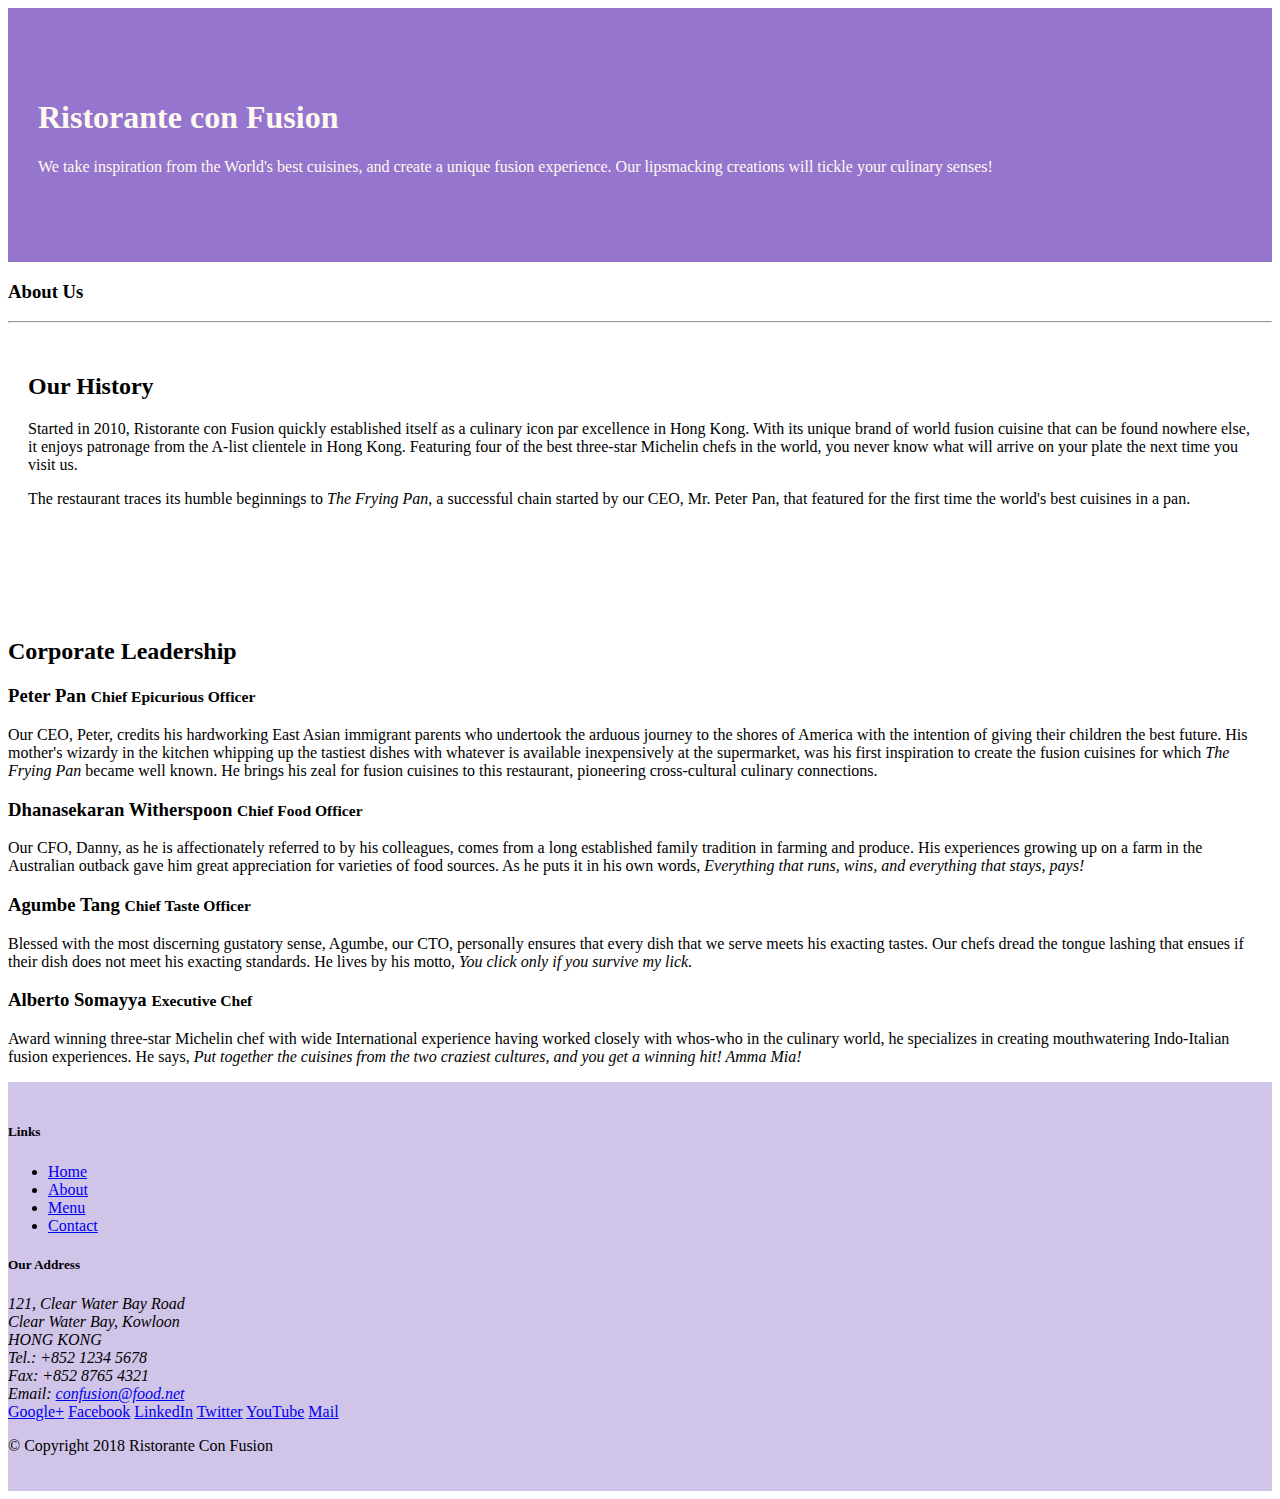
==== aboutus.html @ 4d362a7f "Assignment_01 changes" ====
<!DOCTYPE html>
<html lang="en">

<head>
    <!-- Required meta tags always come first -->
    <meta charset="utf-8">
    <meta name="viewport" content="width=device-width, initial-scale=1, shrink-to-fit=no">
    <meta http-equiv="x-ua-compatible" content="ie=edge">

    <!-- Bootstrap CSS -->
    <link rel="stylesheet" href="node_modules/bootstrap/dist/css/bootstrap.min.css">
    <link rel="stylesheet" href="css/aboutus.css">

    <title>Ristorante Con Fusion: About Us</title>

</head>

<body>

    <header class="jumbotron">
        <div class="container">
            <div class="row row-header">
                <div class="col-12 col-sm-6">
                    <h1>Ristorante con Fusion</h1>
                    <p>We take inspiration from the World's best cuisines, and create a unique fusion experience. Our lipsmacking creations will tickle your culinary senses!</p>
                </div>
                <div class="col-12 col-sm">
                </div>
            </div>
        </div>
    </header>

    <div class="container">
        <div class="row">
            <div class="col-12">
               <h3>About Us</h3>
               <hr>
            </div>
        </div>

        <div class="row row-content">
            <div class="col-12 col-sm-4 col-md-6">
                <h2>Our History</h2>
                <p>Started in 2010, Ristorante con Fusion quickly established itself as a culinary icon par excellence in Hong Kong. With its unique brand of world fusion cuisine that can be found nowhere else, it enjoys patronage from the A-list clientele in Hong Kong.  Featuring four of the best three-star Michelin chefs in the world, you never know what will arrive on your plate the next time you visit us.</p>
                <p>The restaurant traces its humble beginnings to <em>The Frying Pan</em>, a successful chain started by our CEO, Mr. Peter Pan, that featured for the first time the world's best cuisines in a pan.</p>
            </div>
            <div>
            </div>
        </div>


        <div>
            <div>
                <h2>Corporate Leadership</h2>
                <h3>Peter Pan <small>Chief Epicurious Officer</small></h3>
                <p class= "d-none d-sm-block">Our CEO, Peter, credits his hardworking East Asian immigrant parents who undertook the arduous journey to the shores of America with the intention of giving their children the best future. His mother's wizardy in the kitchen whipping up the tastiest dishes with whatever is available inexpensively at the supermarket, was his first inspiration to create the fusion cuisines for which <em>The Frying Pan</em> became well known. He brings his zeal for fusion cuisines to this restaurant, pioneering cross-cultural culinary connections.</p>
                <h3>Dhanasekaran Witherspoon <small>Chief Food Officer</small></h3>
                <p class="d-none d-sm-block">Our CFO, Danny, as he is affectionately referred to by his colleagues, comes from a long established family tradition in farming and produce. His experiences growing up on a farm in the Australian outback gave him great appreciation for varieties of food sources. As he puts it in his own words, <em>Everything that runs, wins, and everything that stays, pays!</em></p>
                <h3>Agumbe Tang <small>Chief Taste Officer</small></h3>
                <p class="d-none d-sm-block">Blessed with the most discerning gustatory sense, Agumbe, our CTO, personally ensures that every dish that we serve meets his exacting tastes. Our chefs dread the tongue lashing that ensues if their dish does not meet his exacting standards. He lives by his motto, <em>You click only if you survive my lick.</em></p>
                <h3>Alberto Somayya <small>Executive Chef</small></h3>
                <p class="d-none d-sm-block">Award winning three-star Michelin chef with wide International experience having worked closely with whos-who in the culinary world, he specializes in creating mouthwatering Indo-Italian fusion experiences. He says, <em>Put together the cuisines from the two craziest cultures, and you get a winning hit! Amma Mia!</em></p>
            </div>
       </div>

    </div>

    <footer class="footer">
        <div class="container">
            <div class="row">             
                <div class="col-4 offset-1 col-sm-2">
                    <h5>Links</h5>
                    <ul class="list-unstyled">
                        <li><a href="#">Home</a></li>
                        <li><a href="#">About</a></li>
                        <li><a href="#">Menu</a></li>
                        <li><a href="#">Contact</a></li>
                    </ul>
                </div>
                <div class="col-7 col-sm-5">
                    <h5>Our Address</h5>
                    <address>
		              121, Clear Water Bay Road<br>
		              Clear Water Bay, Kowloon<br>
		              HONG KONG<br>
		              Tel.: +852 1234 5678<br>
		              Fax: +852 8765 4321<br>
		              Email: <a href="mailto:confusion@food.net">confusion@food.net</a>
		           </address>
                </div>
                <div class="col-12 col-sm-4 align-self-center">
                    <div class="text-center">
                        <a href="http://google.com/+">Google+</a>
                        <a href="http://www.facebook.com/profile.php?id=">Facebook</a>
                        <a href="http://www.linkedin.com/in/">LinkedIn</a>
                        <a href="http://twitter.com/">Twitter</a>
                        <a href="http://youtube.com/">YouTube</a>
                        <a href="mailto:">Mail</a>
                    </div>
                </div>
           </div>
           <div class="row justify-content-center">             
                <div class="col-auto">
                    <p>© Copyright 2018 Ristorante Con Fusion</p>
                </div>
           </div>
        </div>
    </footer>

    <!-- jQuery first, then Popper.js, then Bootstrap JS. -->
 <script src="node_modules/jquery/dist/jquery.slim.min.js"></script>
 <script src="node_modules/popper.js/dist/umd/popper.min.js"></script>
 <script src="node_modules/bootstrap/dist/js/bootstrap.min.js"></script>
    
</body>

</html>
---- css/aboutus.css ----
.row-content{
      padding: 0px auto;
      margin: 50px 20px 130px 20px;
}

.footer{
    background-color: #D1C4E9;
    margin: 0px auto;
    padding:  20px 0px 20px 0px;
}

.jumbotron{
    padding: 70px 30px 70px 30px;
    margin: 0px auto;
    background: #9575CD;
    color: floralwhite;
}

.row-header{
    margin: 0px auto;
    padding: 0px auto;
}

.address{
    font-size: 80%;
    margin: 0px;
    color: #0f0f0f;
}
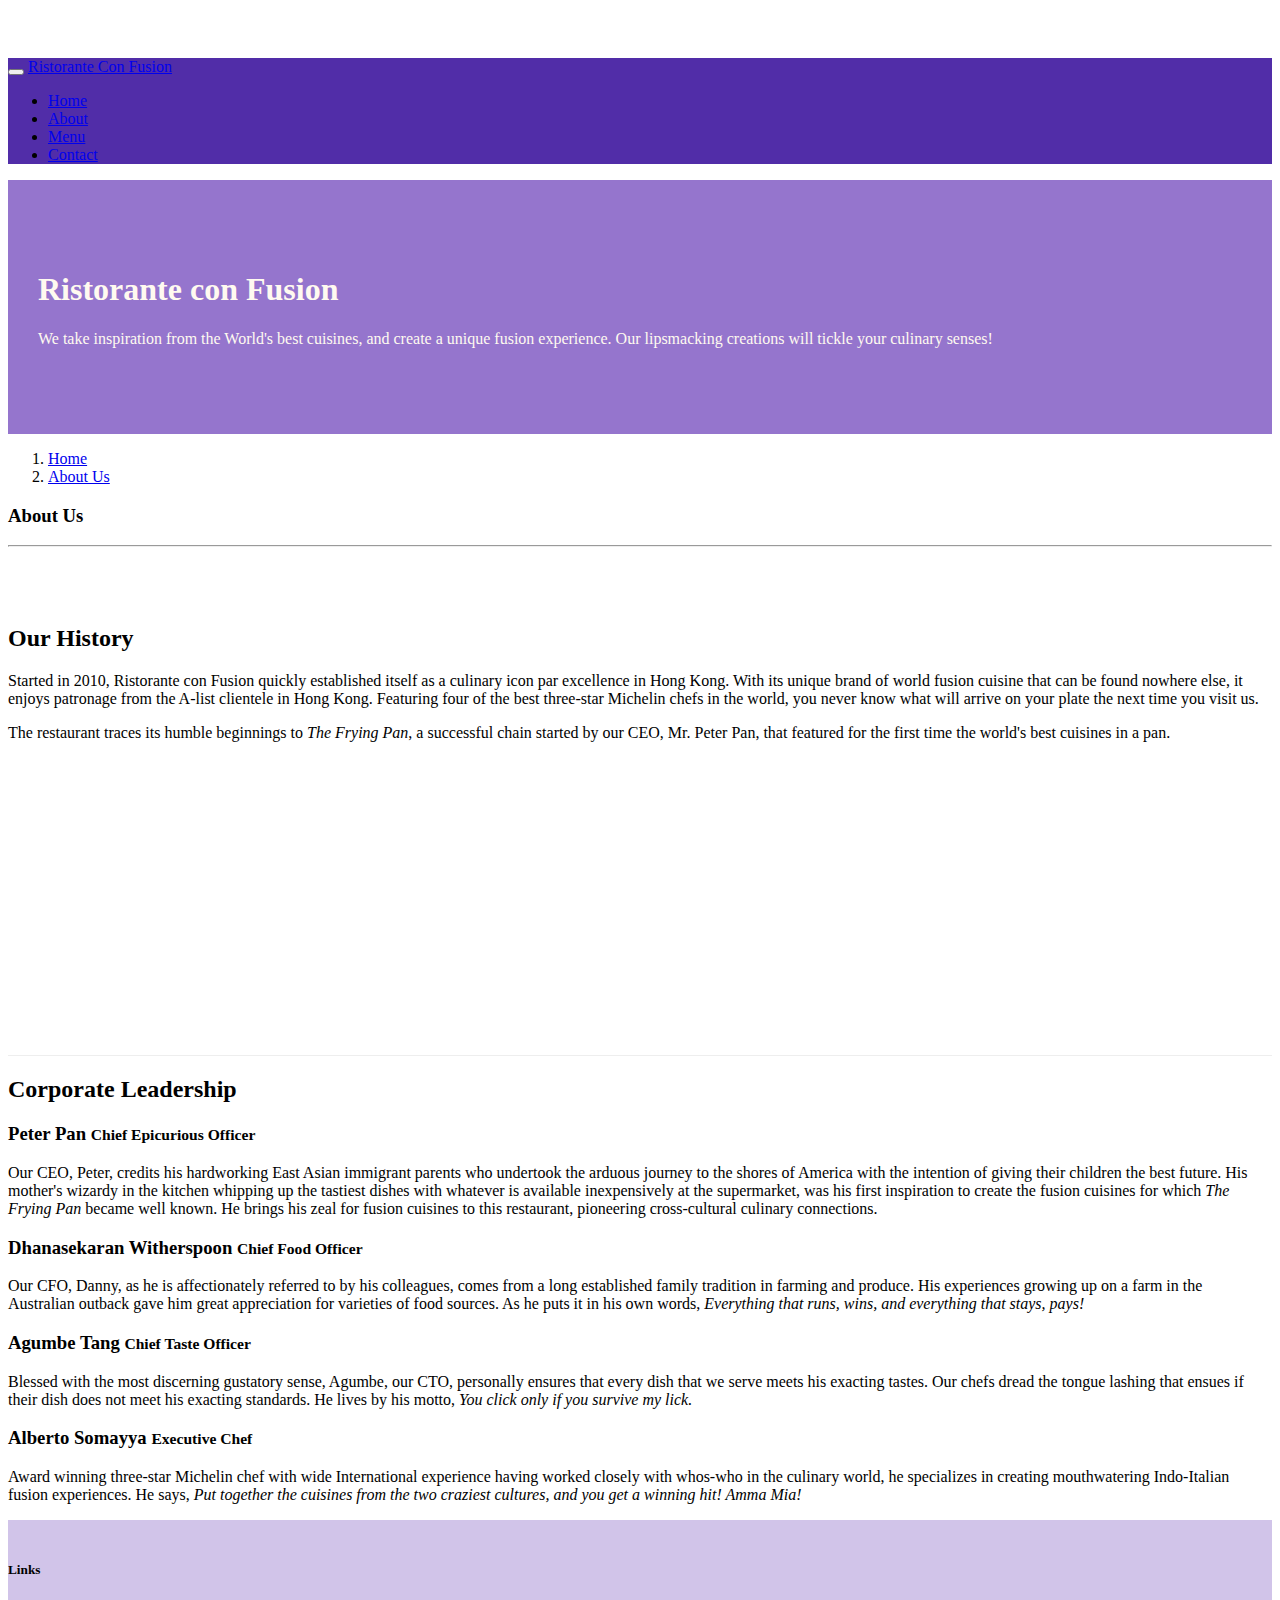
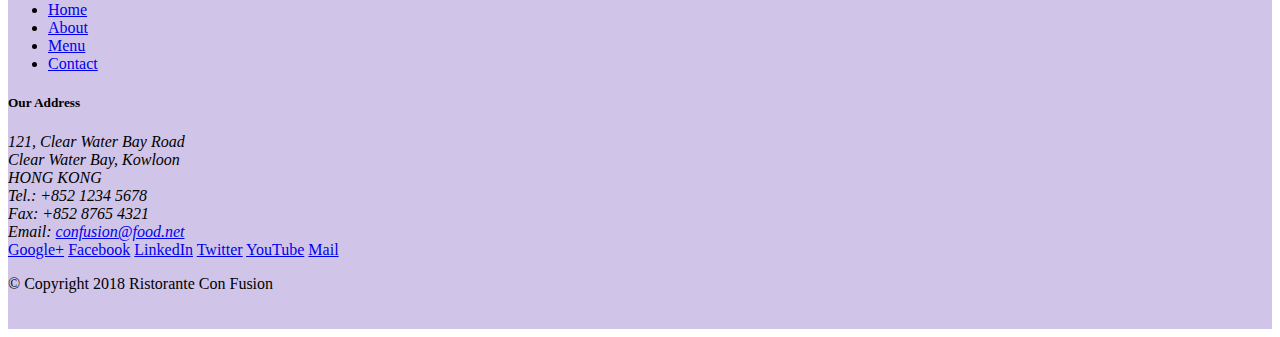
==== commit 59e3b78c: "navbar and breadcrumbs" ====
--- a/aboutus.html
+++ b/aboutus.html
@@ -9,13 +9,30 @@
 
     <!-- Bootstrap CSS -->
     <link rel="stylesheet" href="node_modules/bootstrap/dist/css/bootstrap.min.css">
-    <link rel="stylesheet" href="css/aboutus.css">
+    <link rel="stylesheet" href="css/styles.css">
 
     <title>Ristorante Con Fusion: About Us</title>
 
 </head>
 
 <body>
+
+        <nav class="navbar navbar-dark navbar-expand-sm fixed-top">
+                <div class="container">
+                        <button class="navbar-toggler" type="button" data-toggle="collapse" data-target="#Navbar">
+                                <span class="navbar-toggler-icon"></span>
+                        </button>
+                    <a class="navbar-brand mr-auto" href="./index.html">Ristorante Con Fusion</a>
+                    <div class = "collapse navbar-collapse" id="Navbar">
+                        <ul class="navbar-nav mr-auto">
+                            <li class="nav-item"><a class="nav-link" href="./index.html">Home</a></li>
+                            <li class="nav-item active"><a class="nav-link" href="#">About</a></li>
+                            <li class="nav-item"><a class="nav-link" href="#">Menu</a></li>
+                            <li class="nav-item"><a class="nav-link" href="#">Contact</a></li>
+                        </ul> 
+                    </div>              
+                </div>
+        </nav>
 
     <header class="jumbotron">
         <div class="container">
@@ -32,6 +49,10 @@
 
     <div class="container">
         <div class="row">
+            <ol class="col-12 breadcrumb">
+               <li class="breadcrumb-item"><a href="./index.html">Home</a></li>
+               <li class="breadcrumb-item active"><a href="#">About Us</a></li> 
+            </ol>
             <div class="col-12">
                <h3>About Us</h3>
                <hr>
@@ -71,7 +92,7 @@
                 <div class="col-4 offset-1 col-sm-2">
                     <h5>Links</h5>
                     <ul class="list-unstyled">
-                        <li><a href="#">Home</a></li>
+                        <li><a href="./index.html">Home</a></li>
                         <li><a href="#">About</a></li>
                         <li><a href="#">Menu</a></li>
                         <li><a href="#">Contact</a></li>
--- a/css/styles.css
+++ b/css/styles.css
@@ -0,0 +1,39 @@
+.row-header{
+    margin: 0px auto;
+    padding: 0px auto;
+}
+
+.row-content{
+    margin: 0px auto;
+    padding: 50px 0px 50px 0px;
+    border-bottom: 1px ridge;
+    min-height: 400px;
+}
+
+.footer{
+    background-color: #D1C4E9;
+    margin: 0px auto;
+    padding:  20px 0px 20px 0px;
+}
+
+.jumbotron{
+    padding: 70px 30px 70px 30px;
+    margin: 0px auto;
+    background: #9575CD;
+    color: floralwhite;
+}
+
+.address{
+    font-size: 80%;
+    margin: 0px;
+    color: #0f0f0f;
+}
+
+body{
+    padding:50px 0px 0px 0px;
+    z-index:0;
+}
+
+.navbar-dark {
+     background-color: #512DA8;
+}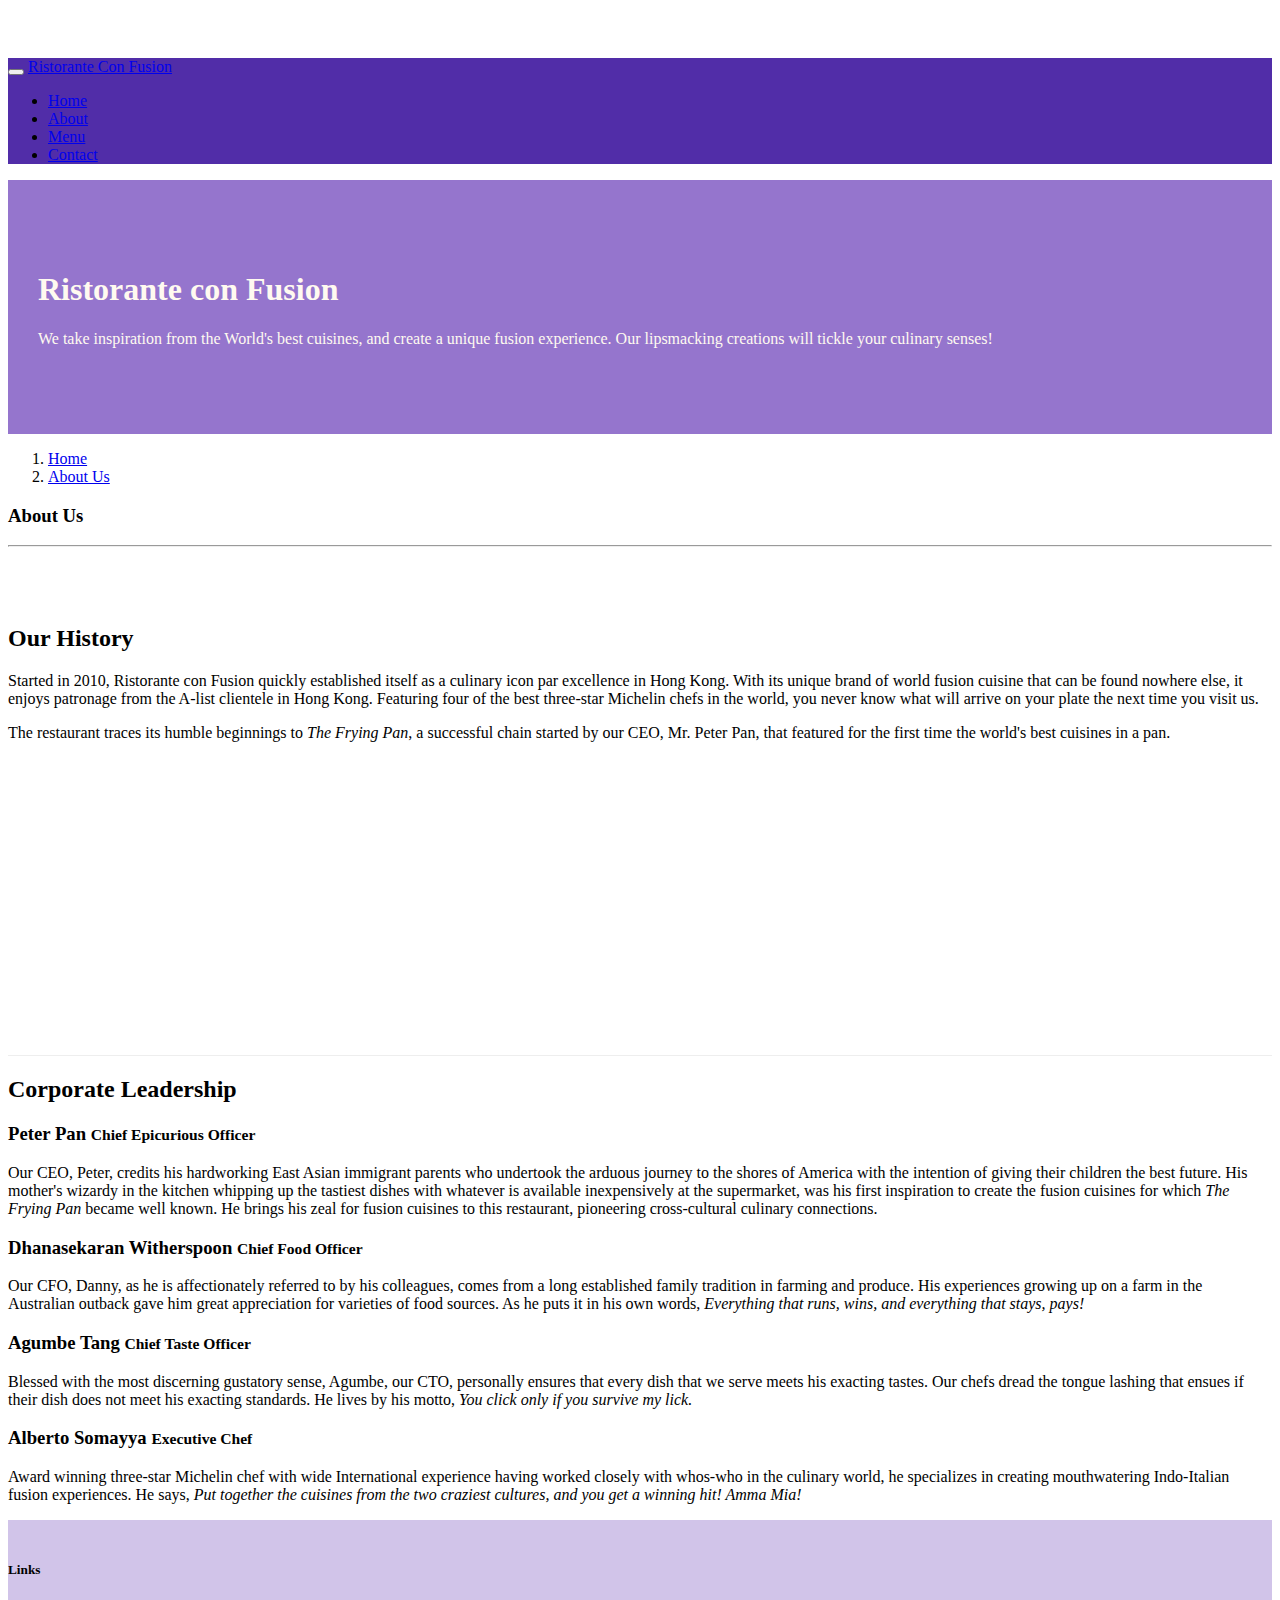
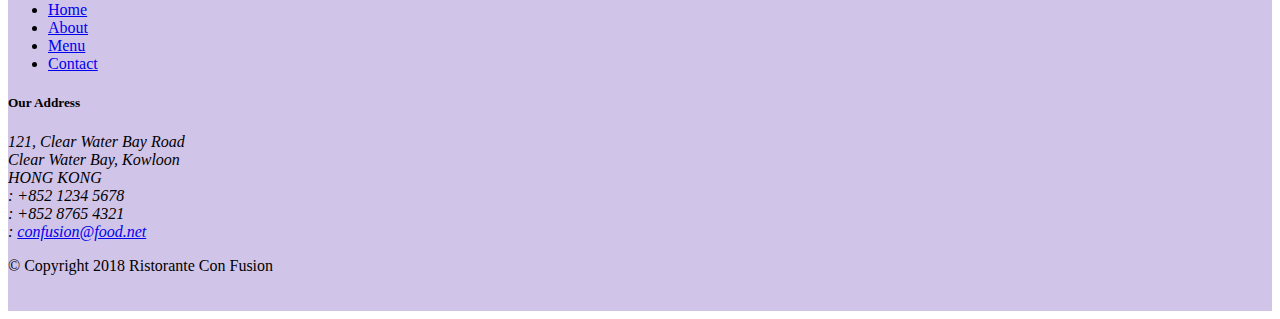
==== commit 8cc4766e: "icon fonts" ====
--- a/aboutus.html
+++ b/aboutus.html
@@ -10,6 +10,9 @@
     <!-- Bootstrap CSS -->
     <link rel="stylesheet" href="node_modules/bootstrap/dist/css/bootstrap.min.css">
     <link rel="stylesheet" href="css/styles.css">
+    <link rel="stylesheet" href="node_modules/font-awesome/css/font-awesome.min.css">
+    <link rel="stylesheet" href="node_modules/bootstrap-social/bootstrap-social.css">
+
 
     <title>Ristorante Con Fusion: About Us</title>
 
@@ -25,10 +28,10 @@
                     <a class="navbar-brand mr-auto" href="./index.html">Ristorante Con Fusion</a>
                     <div class = "collapse navbar-collapse" id="Navbar">
                         <ul class="navbar-nav mr-auto">
-                            <li class="nav-item"><a class="nav-link" href="./index.html">Home</a></li>
-                            <li class="nav-item active"><a class="nav-link" href="#">About</a></li>
-                            <li class="nav-item"><a class="nav-link" href="#">Menu</a></li>
-                            <li class="nav-item"><a class="nav-link" href="#">Contact</a></li>
+                                <li class="nav-item"><a class="nav-link" href="./index.html"><span class="fa fa-home fa-lg"></span> Home</a></li>
+                                <li class="nav-item active"><a class="nav-link" href="#"><span class="fa fa-info fa-lg"></span> About</a></li>
+                                <li class="nav-item"><a class="nav-link" href="#"><span class="fa fa-list fa-lg"></span> Menu</a></li>
+                                <li class="nav-item"><a class="nav-link" href="#"><span class="fa fa-address-card fa-lg"></span> Contact</a></li>
                         </ul> 
                     </div>              
                 </div>
@@ -104,19 +107,19 @@
 		              121, Clear Water Bay Road<br>
 		              Clear Water Bay, Kowloon<br>
 		              HONG KONG<br>
-		              Tel.: +852 1234 5678<br>
-		              Fax: +852 8765 4321<br>
-		              Email: <a href="mailto:confusion@food.net">confusion@food.net</a>
+                      <i class = "fa fa-phone fa-lg"></i>: +852 1234 5678<br>
+		              <i class = "fa fa-fax fa-lg"></i>: +852 8765 4321<br>
+		              <i class = "fa fa-envelope fa-lg"></i>: <a href="mailto:confusion@food.net">confusion@food.net</a>
 		           </address>
                 </div>
                 <div class="col-12 col-sm-4 align-self-center">
                     <div class="text-center">
-                        <a href="http://google.com/+">Google+</a>
-                        <a href="http://www.facebook.com/profile.php?id=">Facebook</a>
-                        <a href="http://www.linkedin.com/in/">LinkedIn</a>
-                        <a href="http://twitter.com/">Twitter</a>
-                        <a href="http://youtube.com/">YouTube</a>
-                        <a href="mailto:">Mail</a>
+                            <a class ="btn btn-social-icon btn-google" href="http://google.com/+"> <i class = "fa fa-google-plus fa-lg"></i></a>
+                            <a class ="btn btn-social-icon btn-facebook" href="http://www.facebook.com/profile.php?id="><i class = "fa fa-facebook fa-lg"></i></a>
+                            <a class ="btn btn-social-icon btn-linkedin" href="http://www.linkedin.com/in/"><i class = "fa fa-linkedin fa-lg"></i></a>
+                            <a class ="btn btn-social-icon btn-twitter" href="http://twitter.com/"><i class = "fa fa-twitter fa-lg"></i></a>
+                            <a class ="btn btn-social-icon btn-youtube" href="http://youtube.com/"><i class = "fa fa-youtube fa-lg"></i></a>
+                            <a class ="btn btn-social-icon " href="mailto:"><i class = "fa fa-envelope fa-lg"></i></a>
                     </div>
                 </div>
            </div>
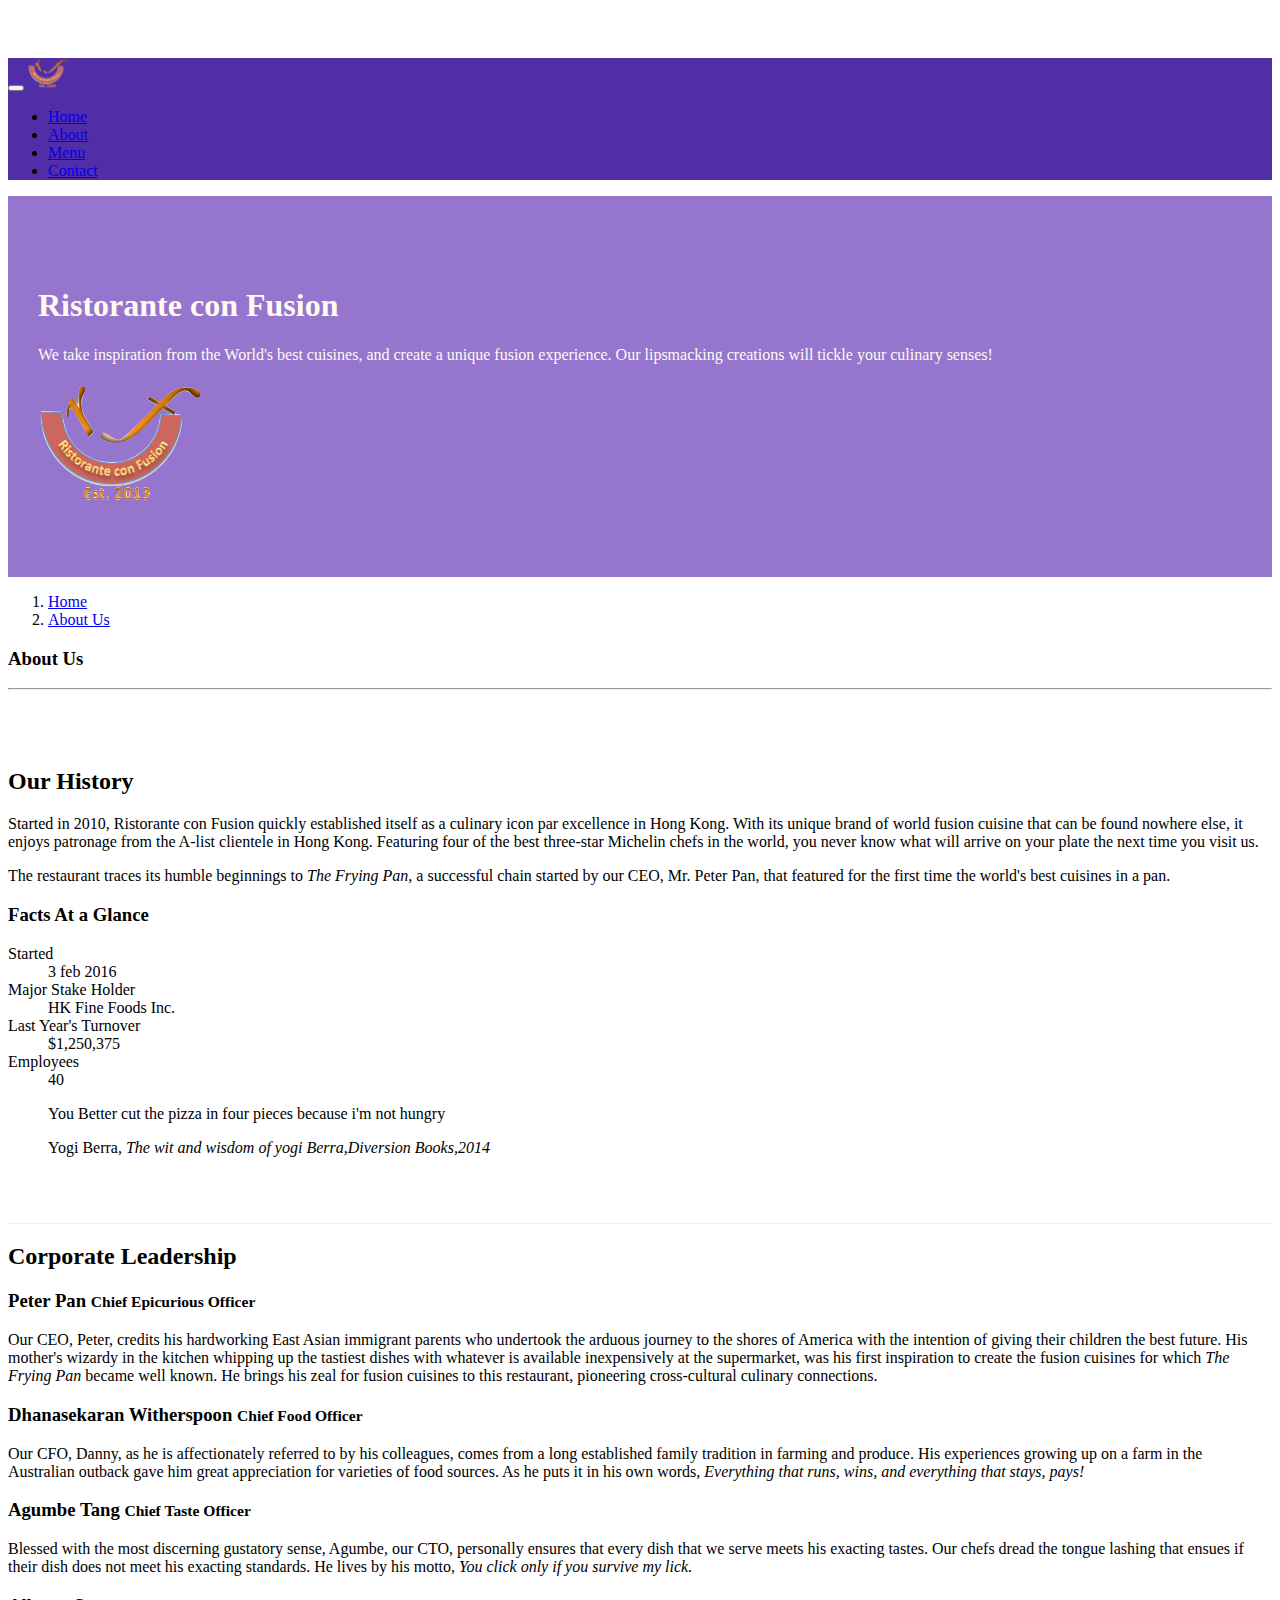
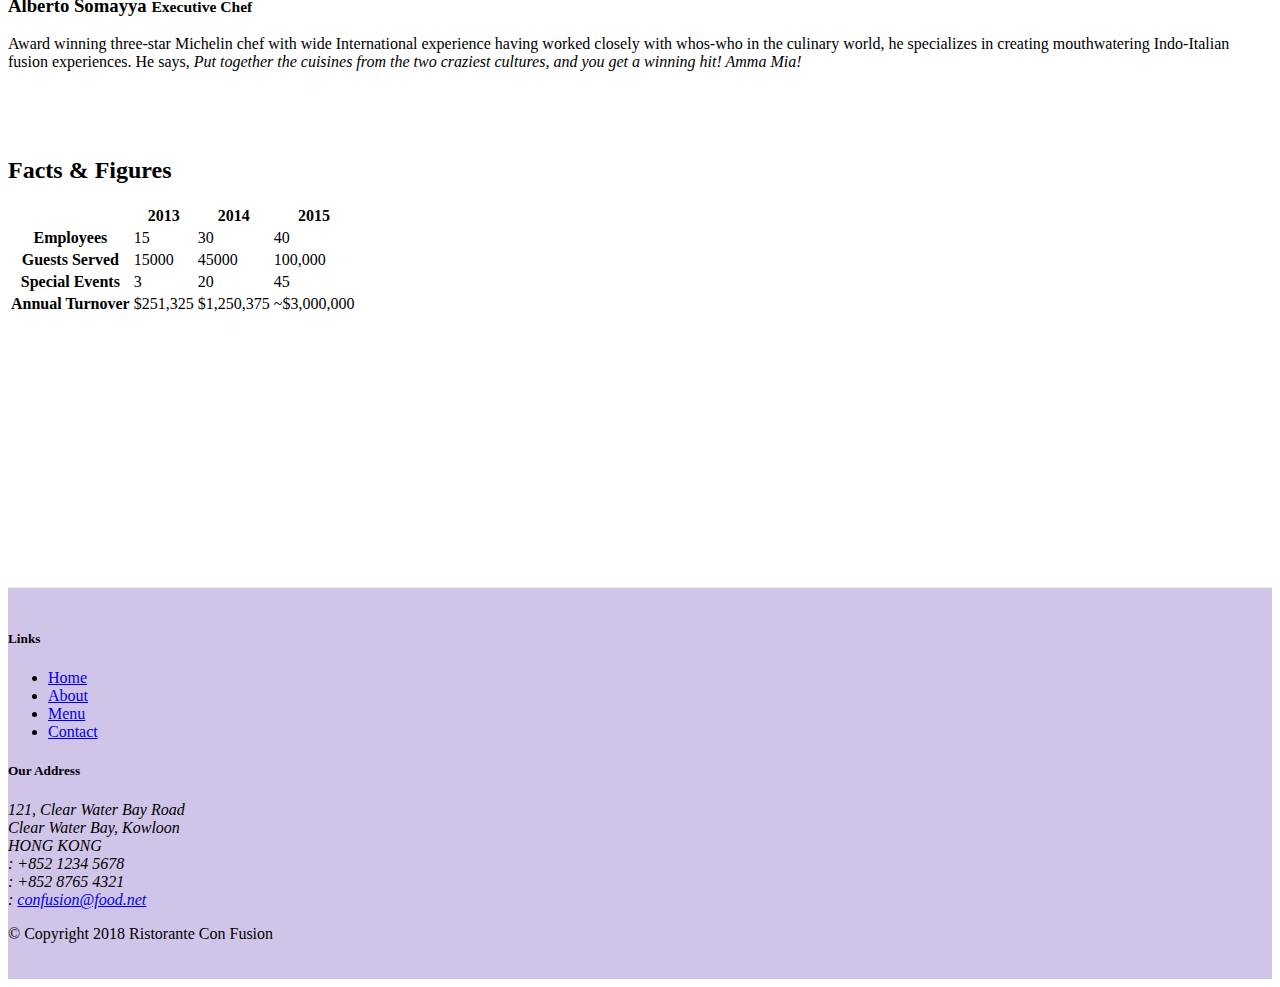
==== commit e04a053e: "images and media" ====
--- a/aboutus.html
+++ b/aboutus.html
@@ -25,13 +25,14 @@
                         <button class="navbar-toggler" type="button" data-toggle="collapse" data-target="#Navbar">
                                 <span class="navbar-toggler-icon"></span>
                         </button>
-                    <a class="navbar-brand mr-auto" href="./index.html">Ristorante Con Fusion</a>
+                        <a class="navbar-brand mr-auto" href="./index.html"><img src="img/logo.png"
+                            height="30" width="41"></a>
                     <div class = "collapse navbar-collapse" id="Navbar">
                         <ul class="navbar-nav mr-auto">
                                 <li class="nav-item"><a class="nav-link" href="./index.html"><span class="fa fa-home fa-lg"></span> Home</a></li>
                                 <li class="nav-item active"><a class="nav-link" href="#"><span class="fa fa-info fa-lg"></span> About</a></li>
                                 <li class="nav-item"><a class="nav-link" href="#"><span class="fa fa-list fa-lg"></span> Menu</a></li>
-                                <li class="nav-item"><a class="nav-link" href="#"><span class="fa fa-address-card fa-lg"></span> Contact</a></li>
+                                <li class="nav-item"><a class="nav-link" href="./contactus.html"><span class="fa fa-address-card fa-lg"></span> Contact</a></li>
                         </ul> 
                     </div>              
                 </div>
@@ -44,7 +45,8 @@
                     <h1>Ristorante con Fusion</h1>
                     <p>We take inspiration from the World's best cuisines, and create a unique fusion experience. Our lipsmacking creations will tickle your culinary senses!</p>
                 </div>
-                <div class="col-12 col-sm">
+                <div class="col-12 col-sm align-self-center">
+                        <img src="img/logo.png" class="img-fluid">
                 </div>
             </div>
         </div>
@@ -68,13 +70,41 @@
                 <p>Started in 2010, Ristorante con Fusion quickly established itself as a culinary icon par excellence in Hong Kong. With its unique brand of world fusion cuisine that can be found nowhere else, it enjoys patronage from the A-list clientele in Hong Kong.  Featuring four of the best three-star Michelin chefs in the world, you never know what will arrive on your plate the next time you visit us.</p>
                 <p>The restaurant traces its humble beginnings to <em>The Frying Pan</em>, a successful chain started by our CEO, Mr. Peter Pan, that featured for the first time the world's best cuisines in a pan.</p>
             </div>
-            <div>
-            </div>
-        </div>
-
-
-        <div>
-            <div>
+            <div class="col-sm">
+                <div class="card">
+                    <h3 class="card-header bg-primary text-white">Facts At a Glance</h3>
+                    <div class="card-body">
+                        <dl class="row">
+                            <dt class="col-6">Started</dt>
+                            <dd class="col-6">3 feb 2016</dd>
+                            <dt class="col-6">Major Stake Holder</dt>
+                            <dd class="col-6">HK Fine Foods Inc.</dd>
+                            <dt class="col-6">Last Year's Turnover</dt>
+                            <dd class="col-6">$1,250,375</dd>
+                            <dt class="col-6">Employees</dt>
+                            <dd class="col-6">40</dd>
+                        </dl>
+                    </div>               
+                </div>
+            </div>
+            <div class="col-12">
+                <div class="card card-body bg-light">
+                    <blockquote class="blockquote">
+                        <p class="mb-0">You Better cut the pizza in four pieces because i'm not
+                            hungry
+                        </p>
+                        <footer class="blockquote-footer">Yogi Berra,
+                          <cite title="Source Title">The wit and wisdom of yogi Berra,Diversion Books,2014</cite>    
+                        </footer>
+                    </blockquote>
+                </div>
+            </div>
+        </div>
+        
+
+
+        <div class="container">
+            <div class="row">
                 <h2>Corporate Leadership</h2>
                 <h3>Peter Pan <small>Chief Epicurious Officer</small></h3>
                 <p class= "d-none d-sm-block">Our CEO, Peter, credits his hardworking East Asian immigrant parents who undertook the arduous journey to the shores of America with the intention of giving their children the best future. His mother's wizardy in the kitchen whipping up the tastiest dishes with whatever is available inexpensively at the supermarket, was his first inspiration to create the fusion cuisines for which <em>The Frying Pan</em> became well known. He brings his zeal for fusion cuisines to this restaurant, pioneering cross-cultural culinary connections.</p>
@@ -85,8 +115,52 @@
                 <h3>Alberto Somayya <small>Executive Chef</small></h3>
                 <p class="d-none d-sm-block">Award winning three-star Michelin chef with wide International experience having worked closely with whos-who in the culinary world, he specializes in creating mouthwatering Indo-Italian fusion experiences. He says, <em>Put together the cuisines from the two craziest cultures, and you get a winning hit! Amma Mia!</em></p>
             </div>
+
        </div>
-
+       <div class="row row-content">
+           <div class="col-12 col-sm-9">
+               <h2>Facts &amp; Figures</h2>
+               <div class="table-responsive">
+                    <table class="table table-striped">
+                        <thead class="thead-dark">
+                            <tr>
+                                <th>&nbsp;</th>
+                                <th>2013</th>
+                                <th>2014</th>
+                                <th>2015</th>
+                            </tr>
+                        </thead>
+                        <tbody>
+                            <tr>
+                                <th>Employees</th>
+                                <td>15</td>
+                                <td>30</td>
+                                <td>40</td>
+                            </tr>
+                            <tr>
+                                <th>Guests Served</th>
+                                <td>15000</td>
+                                <td>45000</td>
+                                <td>100,000</td>
+                            </tr>
+                            <tr>
+                                <th>Special Events</th>
+                                <td>3</td>
+                                <td>20</td>
+                                <td>45</td>
+                            </tr>
+                            <tr>
+                                <th>Annual Turnover</th>
+                                <td>$251,325</td>
+                                <td>$1,250,375</td>
+                                <td>~$3,000,000</td>
+                            </tr>
+                        </tbody>
+                    </table>
+                </div>
+           </div>
+           <div class="col-sm col-sm-3"></div>
+       </div>
     </div>
 
     <footer class="footer">
@@ -98,7 +172,7 @@
                         <li><a href="./index.html">Home</a></li>
                         <li><a href="#">About</a></li>
                         <li><a href="#">Menu</a></li>
-                        <li><a href="#">Contact</a></li>
+                        <li><a href="./contactus.html">Contact</a></li>
                     </ul>
                 </div>
                 <div class="col-7 col-sm-5">
--- a/css/styles.css
+++ b/css/styles.css
@@ -29,11 +29,12 @@
     color: #0f0f0f;
 }
 
+.navbar-dark {
+    background-color: #512DA8;
+}
+
+
 body{
     padding:50px 0px 0px 0px;
     z-index:0;
-}
-
-.navbar-dark {
-     background-color: #512DA8;
 }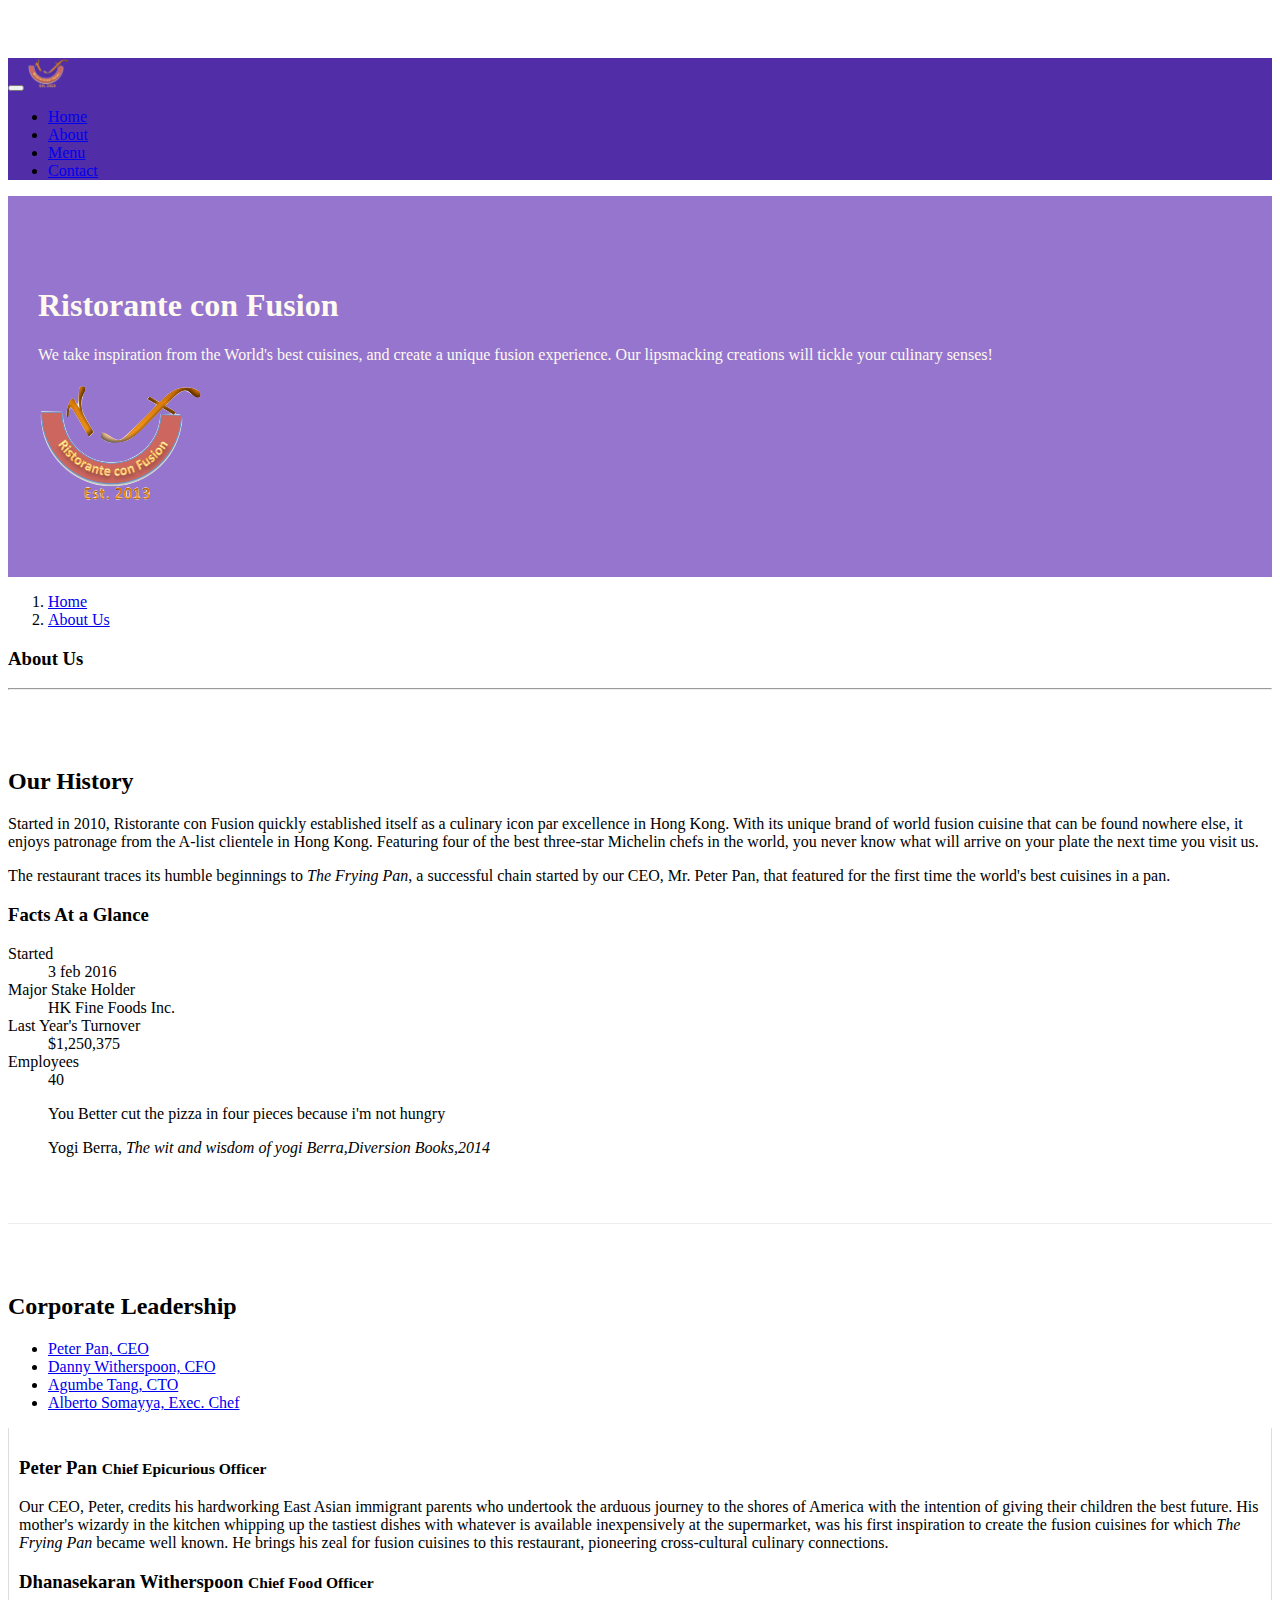
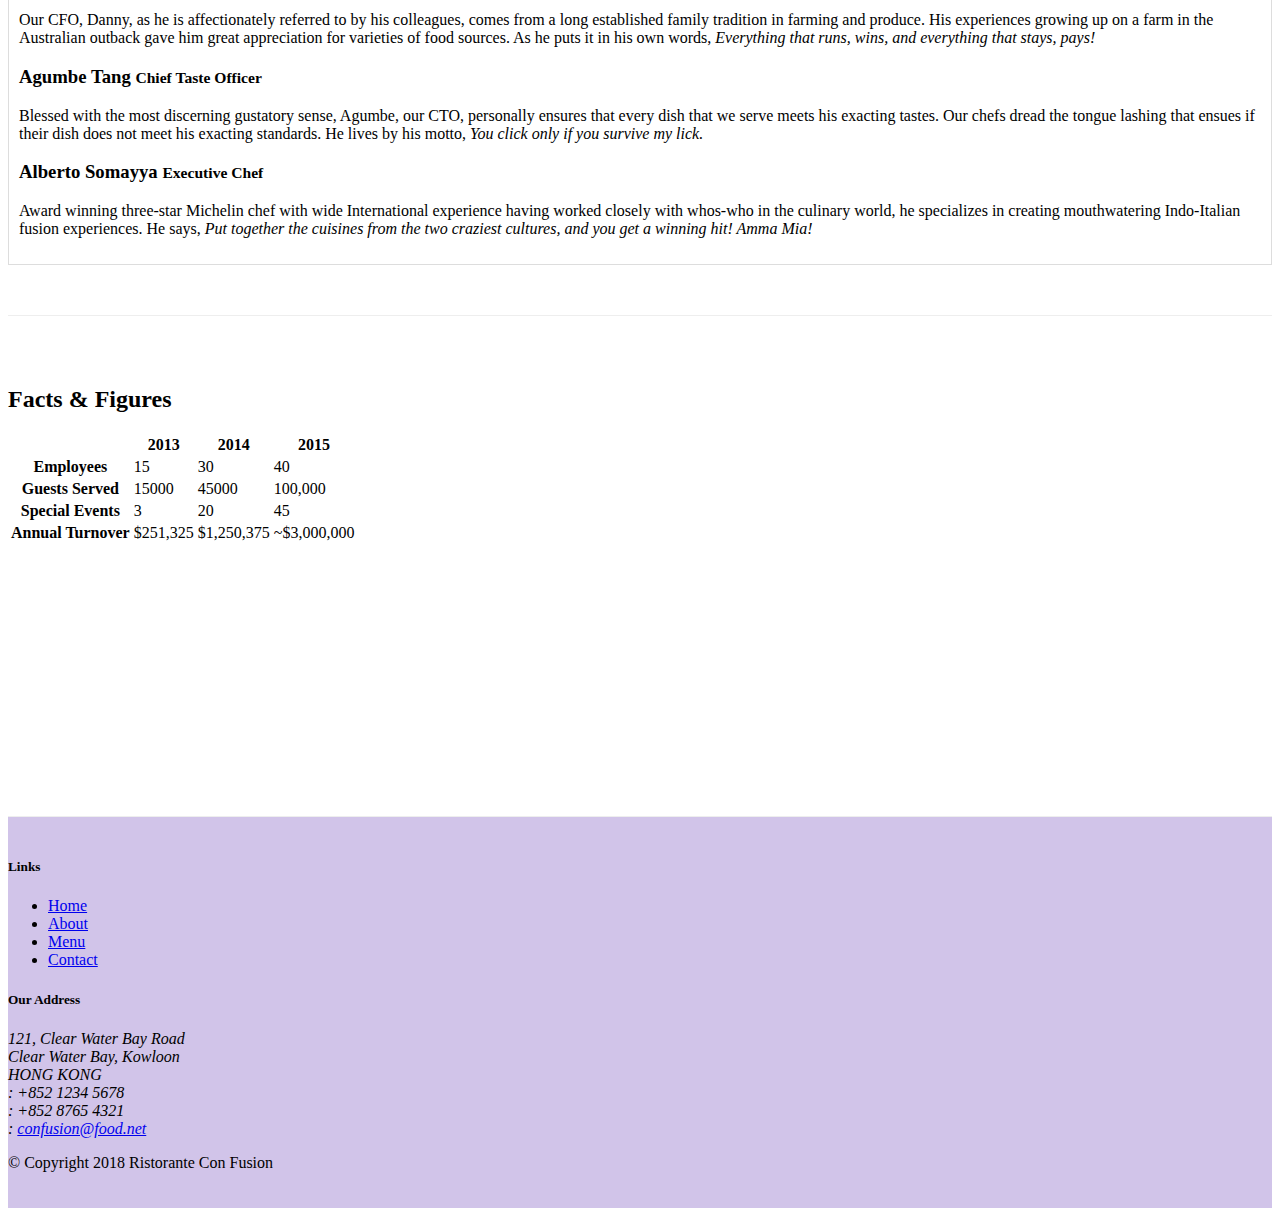
==== commit 1bf0e71a: "tabs" ====
--- a/aboutus.html
+++ b/aboutus.html
@@ -103,19 +103,46 @@
         
 
 
-        <div class="container">
-            <div class="row">
+            <div class="row row-content">
+                <div class="col-12">
                 <h2>Corporate Leadership</h2>
-                <h3>Peter Pan <small>Chief Epicurious Officer</small></h3>
-                <p class= "d-none d-sm-block">Our CEO, Peter, credits his hardworking East Asian immigrant parents who undertook the arduous journey to the shores of America with the intention of giving their children the best future. His mother's wizardy in the kitchen whipping up the tastiest dishes with whatever is available inexpensively at the supermarket, was his first inspiration to create the fusion cuisines for which <em>The Frying Pan</em> became well known. He brings his zeal for fusion cuisines to this restaurant, pioneering cross-cultural culinary connections.</p>
-                <h3>Dhanasekaran Witherspoon <small>Chief Food Officer</small></h3>
-                <p class="d-none d-sm-block">Our CFO, Danny, as he is affectionately referred to by his colleagues, comes from a long established family tradition in farming and produce. His experiences growing up on a farm in the Australian outback gave him great appreciation for varieties of food sources. As he puts it in his own words, <em>Everything that runs, wins, and everything that stays, pays!</em></p>
-                <h3>Agumbe Tang <small>Chief Taste Officer</small></h3>
-                <p class="d-none d-sm-block">Blessed with the most discerning gustatory sense, Agumbe, our CTO, personally ensures that every dish that we serve meets his exacting tastes. Our chefs dread the tongue lashing that ensues if their dish does not meet his exacting standards. He lives by his motto, <em>You click only if you survive my lick.</em></p>
-                <h3>Alberto Somayya <small>Executive Chef</small></h3>
-                <p class="d-none d-sm-block">Award winning three-star Michelin chef with wide International experience having worked closely with whos-who in the culinary world, he specializes in creating mouthwatering Indo-Italian fusion experiences. He says, <em>Put together the cuisines from the two craziest cultures, and you get a winning hit! Amma Mia!</em></p>
-            </div>
-
+                <ul class="nav nav-tabs">
+                        <li class="nav-item">
+                          <a class="nav-link active" href="#peter"
+                            role="tab" data-toggle="tab">Peter Pan, CEO</a>
+                        </li>
+                        <li class="nav-item">
+                          <a class="nav-link" href="#danny" role="tab"
+                            data-toggle="tab">Danny Witherspoon, CFO</a>
+                        </li>
+                        <li class="nav-item">
+                          <a class="nav-link" href="#agumbe"role="tab"
+                            data-toggle="tab">Agumbe Tang, CTO</a>
+                        </li>
+                        <li class="nav-item">
+                          <a class="nav-link" href="#alberto" role="tab"
+                            data-toggle="tab">Alberto Somayya, Exec. Chef</a>
+                        </li>
+                    </ul>
+                <div class="tab-content">
+                    <div role="tabpanel" class="tab-pane fade show active" id="peter">
+                      <h3>Peter Pan <small>Chief Epicurious Officer</small></h3>
+                      <p class= "d-none d-sm-block">Our CEO, Peter, credits his hardworking East Asian immigrant parents who undertook the arduous journey to the shores of America with the intention of giving their children the best future. His mother's wizardy in the kitchen whipping up the tastiest dishes with whatever is available inexpensively at the supermarket, was his first inspiration to create the fusion cuisines for which <em>The Frying Pan</em> became well known. He brings his zeal for fusion cuisines to this restaurant, pioneering cross-cultural culinary connections.</p>
+                    </div>
+                    <div role="tabpanel" class="tab-pane fade" id="danny">    
+                      <h3>Dhanasekaran Witherspoon <small>Chief Food Officer</small></h3>
+                      <p class="d-none d-sm-block">Our CFO, Danny, as he is affectionately referred to by his colleagues, comes from a long established family tradition in farming and produce. His experiences growing up on a farm in the Australian outback gave him great appreciation for varieties of food sources. As he puts it in his own words, <em>Everything that runs, wins, and everything that stays, pays!</em></p>
+                    </div>
+                    <div role="tabpanel" class="tab-pane fade " id="agumbe">
+                       <h3>Agumbe Tang <small>Chief Taste Officer</small></h3>
+                       <p class="d-none d-sm-block">Blessed with the most discerning gustatory sense, Agumbe, our CTO, personally ensures that every dish that we serve meets his exacting tastes. Our chefs dread the tongue lashing that ensues if their dish does not meet his exacting standards. He lives by his motto, <em>You click only if you survive my lick.</em></p>
+                   </div>
+                    <div role="tabpanel" class="tab-pane fade" id="alberto">
+                       <h3>Alberto Somayya <small>Executive Chef</small></h3>
+                       <p class="d-none d-sm-block">Award winning three-star Michelin chef with wide International experience having worked closely with whos-who in the culinary world, he specializes in creating mouthwatering Indo-Italian fusion experiences. He says, <em>Put together the cuisines from the two craziest cultures, and you get a winning hit! Amma Mia!</em></p>
+                   </div>    
+                </div>
+            </div>
        </div>
        <div class="row row-content">
            <div class="col-12 col-sm-9">
--- a/css/styles.css
+++ b/css/styles.css
@@ -33,8 +33,14 @@
     background-color: #512DA8;
 }
 
-
 body{
     padding:50px 0px 0px 0px;
     z-index:0;
+}
+
+.tab-content{
+    border-left: 1px solid #ddd;
+    border-right: 1px solid #ddd;
+    border-bottom: 1px solid #ddd;
+    padding: 10px;
 }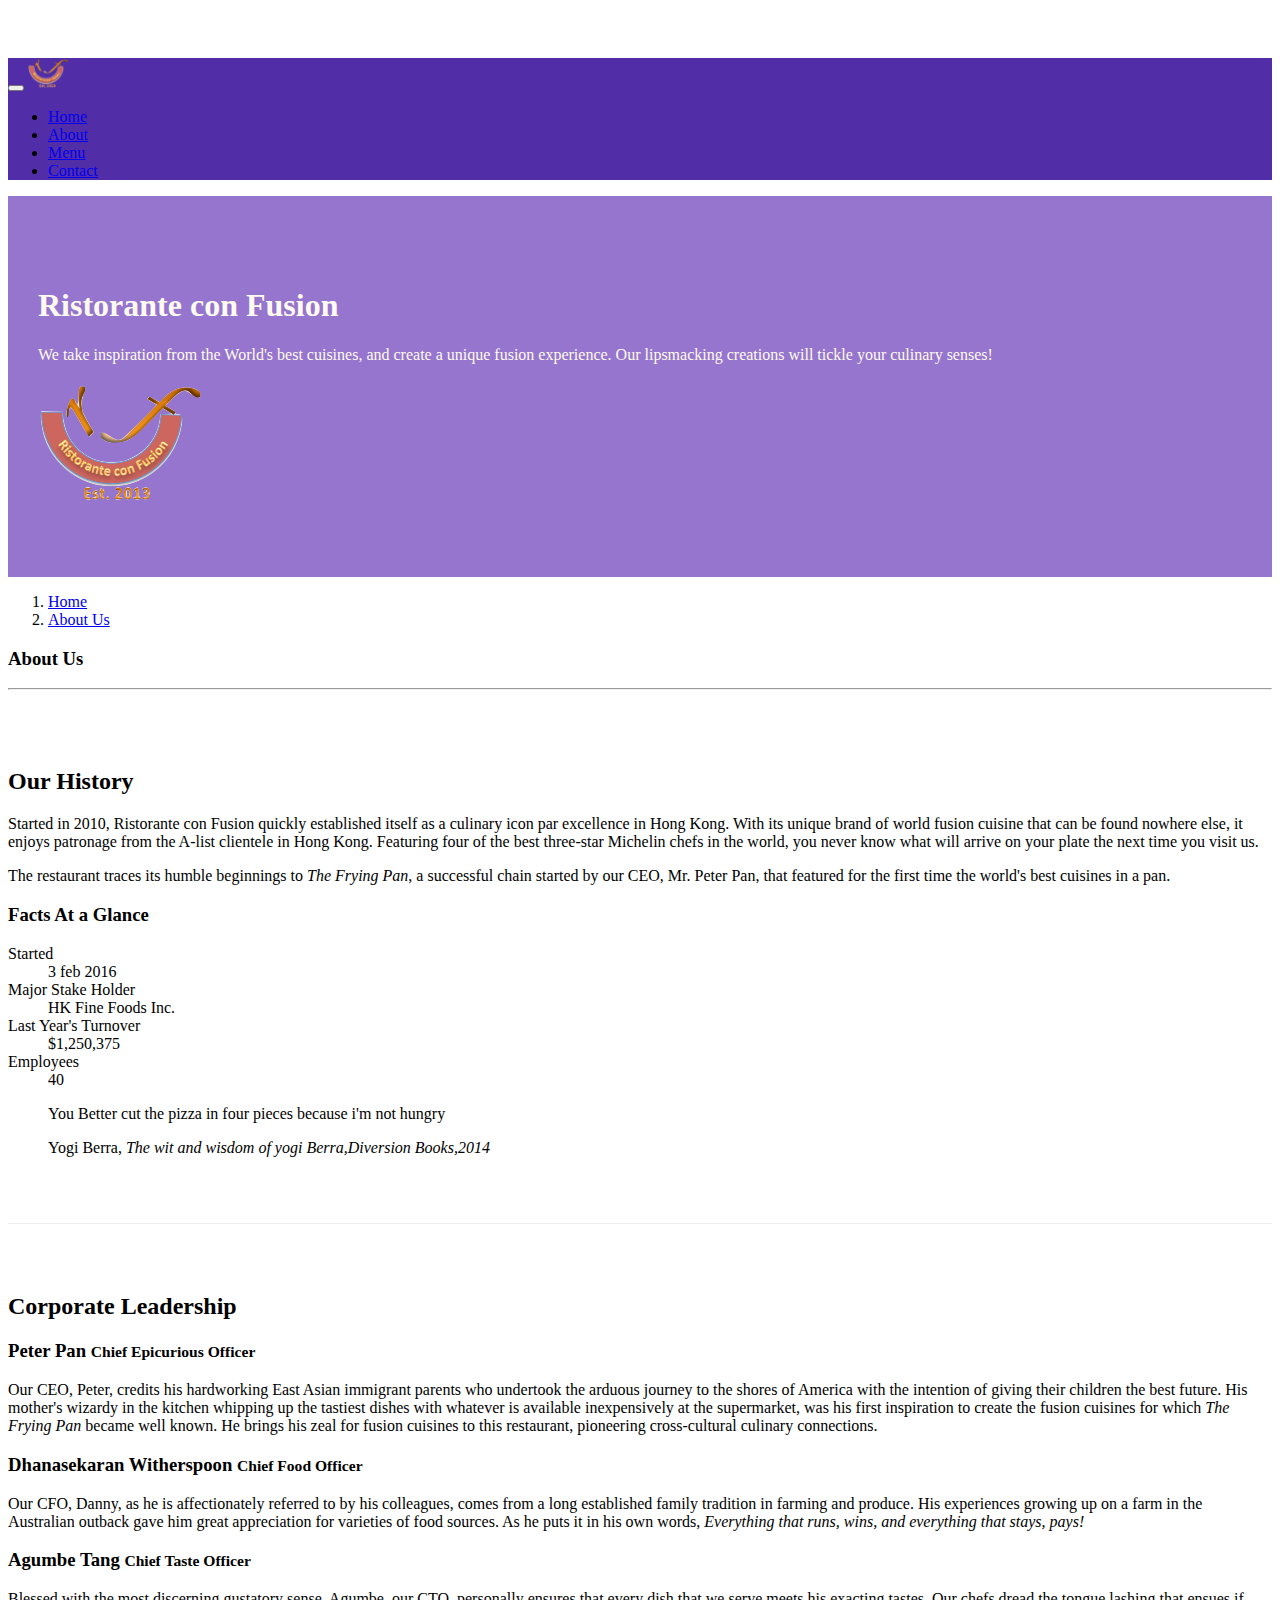
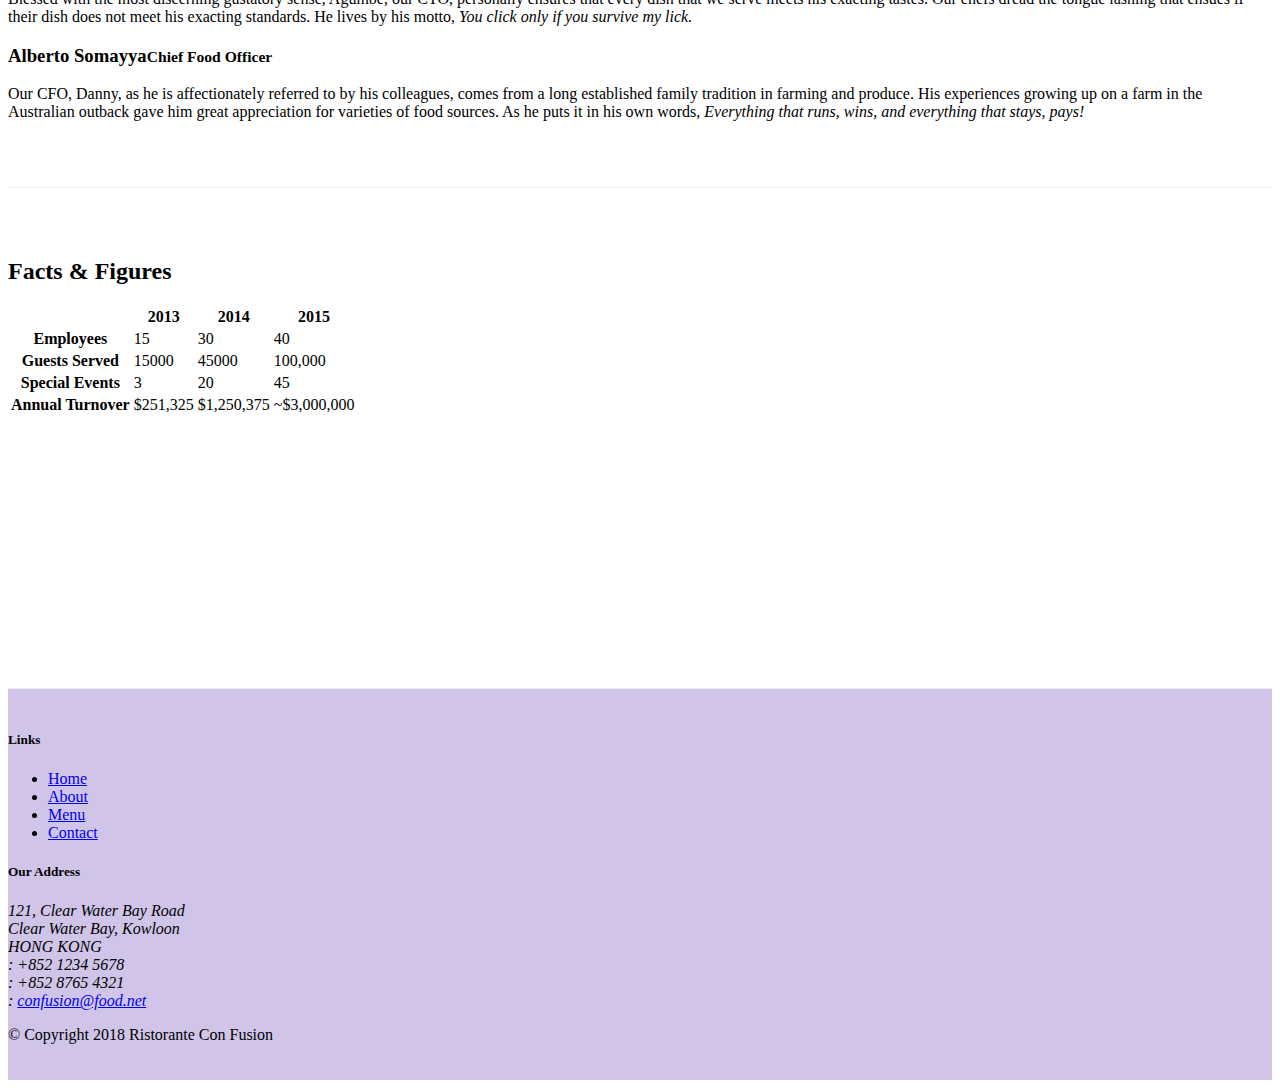
==== commit deabcb8c: "accordion" ====
--- a/aboutus.html
+++ b/aboutus.html
@@ -106,41 +106,72 @@
             <div class="row row-content">
                 <div class="col-12">
                 <h2>Corporate Leadership</h2>
-                <ul class="nav nav-tabs">
-                        <li class="nav-item">
-                          <a class="nav-link active" href="#peter"
-                            role="tab" data-toggle="tab">Peter Pan, CEO</a>
-                        </li>
-                        <li class="nav-item">
-                          <a class="nav-link" href="#danny" role="tab"
-                            data-toggle="tab">Danny Witherspoon, CFO</a>
-                        </li>
-                        <li class="nav-item">
-                          <a class="nav-link" href="#agumbe"role="tab"
-                            data-toggle="tab">Agumbe Tang, CTO</a>
-                        </li>
-                        <li class="nav-item">
-                          <a class="nav-link" href="#alberto" role="tab"
-                            data-toggle="tab">Alberto Somayya, Exec. Chef</a>
-                        </li>
-                    </ul>
-                <div class="tab-content">
-                    <div role="tabpanel" class="tab-pane fade show active" id="peter">
-                      <h3>Peter Pan <small>Chief Epicurious Officer</small></h3>
-                      <p class= "d-none d-sm-block">Our CEO, Peter, credits his hardworking East Asian immigrant parents who undertook the arduous journey to the shores of America with the intention of giving their children the best future. His mother's wizardy in the kitchen whipping up the tastiest dishes with whatever is available inexpensively at the supermarket, was his first inspiration to create the fusion cuisines for which <em>The Frying Pan</em> became well known. He brings his zeal for fusion cuisines to this restaurant, pioneering cross-cultural culinary connections.</p>
+                
+                <div id="accordion">
+                        <div class="card">
+                                <div class="card-header" role="tab" id="peterhead">
+                                <h3 class="mb-0">
+                                    <a data-toggle="collapse" data-target="#peter">
+                                    Peter Pan <small>Chief Epicurious Officer</small>
+                                    </a>
+                                </h3>
+                                </div>
+                                <div class="collapse show" id="peter" data-parent="#accordion">
+                                    <div class="card-body">
+                                        <p class="d-none d-sm-block">Our CEO, Peter, credits his hardworking East Asian immigrant parents who undertook the arduous journey to the shores of America with the intention of giving their children the best future. His mother's wizardy in the kitchen whipping up the tastiest dishes with whatever is available inexpensively at the supermarket, was his first inspiration to create the fusion cuisines 
+                                                for which <em>The Frying Pan</em> became well known. He brings his zeal for fusion cuisines to this restaurant, pioneering cross-cultural culinary connections.</p>
+                                    </div>
+                                </div>
+                            </div>
+
+                            <div class="card">
+                                    <div class="card-header" role="tab" id="dannyhead">
+                                    <h3 class="mb-0">
+                                        <a data-toggle="collapse" data-target="#danny">
+                                        Dhanasekaran Witherspoon <small>Chief Food Officer</small>
+                                        </a>
+                                    </h3>
+                                    </div>
+                                    <div class="collapse" id="danny" data-parent="#accordion">
+                                        <div class="card-body">
+                                            <p class="d-none d-sm-block">Our CFO, Danny, as he is affectionately referred to by his colleagues, comes from a long established family tradition in farming and produce. His experiences growing up on a farm in the 
+                                            Australian outback gave him great appreciation for varieties of food sources. As he puts it in his own words, <em>Everything that runs, wins, and everything that stays, pays!</em></p>
+                                        </div>
+                                    </div>
+                                </div>
+
+                                <div class="card">
+                                        <div class="card-header" role="tab" id="agumbehead">
+                                        <h3 class="mb-0">
+                                            <a data-toggle="collapse" data-target="#agumbe">
+                                                    Agumbe Tang <small>Chief Taste Officer</small>
+                                            </a>
+                                        </h3>
+                                        </div>
+                                        <div class="collapse" id="agumbe" data-parent="#accordion">
+                                            <div class="card-body">
+                                                <p class="d-none d-sm-block">Blessed with the most discerning gustatory sense, Agumbe, our CTO, personally ensures that every dish that we serve meets his exacting tastes. Our chefs dread the tongue lashing that ensues if their dish does not meet his exacting standards. He lives by his motto, <em>You click only if you survive my lick.</em></p>
+                                            </div>
+                                        </div>
+                                    </div>
+
+                                    <div class="card">
+                                            <div class="card-header" role="tab" id="albertohead">
+                                            <h3 class="mb-0">
+                                                <a data-toggle="collapse" data-target="#alberto">
+                                                Alberto Somayya<small>Chief Food Officer</small>
+                                                </a>
+                                            </h3>
+                                            </div>
+                                            <div class="collapse" id="alberto" data-parent="#accordion">
+                                                <div class="card-body">
+                                                    <p class="d-none d-sm-block">Our CFO, Danny, as he is affectionately referred to by his colleagues, comes from a long established family tradition in farming and produce. His experiences growing up on a farm in the 
+                                                    Australian outback gave him great appreciation for varieties of food sources. As he puts it in his own words, <em>Everything that runs, wins, and everything that stays, pays!</em></p>
+                                                </div>
+                                            </div>
+                                        </div>
                     </div>
-                    <div role="tabpanel" class="tab-pane fade" id="danny">    
-                      <h3>Dhanasekaran Witherspoon <small>Chief Food Officer</small></h3>
-                      <p class="d-none d-sm-block">Our CFO, Danny, as he is affectionately referred to by his colleagues, comes from a long established family tradition in farming and produce. His experiences growing up on a farm in the Australian outback gave him great appreciation for varieties of food sources. As he puts it in his own words, <em>Everything that runs, wins, and everything that stays, pays!</em></p>
-                    </div>
-                    <div role="tabpanel" class="tab-pane fade " id="agumbe">
-                       <h3>Agumbe Tang <small>Chief Taste Officer</small></h3>
-                       <p class="d-none d-sm-block">Blessed with the most discerning gustatory sense, Agumbe, our CTO, personally ensures that every dish that we serve meets his exacting tastes. Our chefs dread the tongue lashing that ensues if their dish does not meet his exacting standards. He lives by his motto, <em>You click only if you survive my lick.</em></p>
-                   </div>
-                    <div role="tabpanel" class="tab-pane fade" id="alberto">
-                       <h3>Alberto Somayya <small>Executive Chef</small></h3>
-                       <p class="d-none d-sm-block">Award winning three-star Michelin chef with wide International experience having worked closely with whos-who in the culinary world, he specializes in creating mouthwatering Indo-Italian fusion experiences. He says, <em>Put together the cuisines from the two craziest cultures, and you get a winning hit! Amma Mia!</em></p>
-                   </div>    
+                            
                 </div>
             </div>
        </div>
